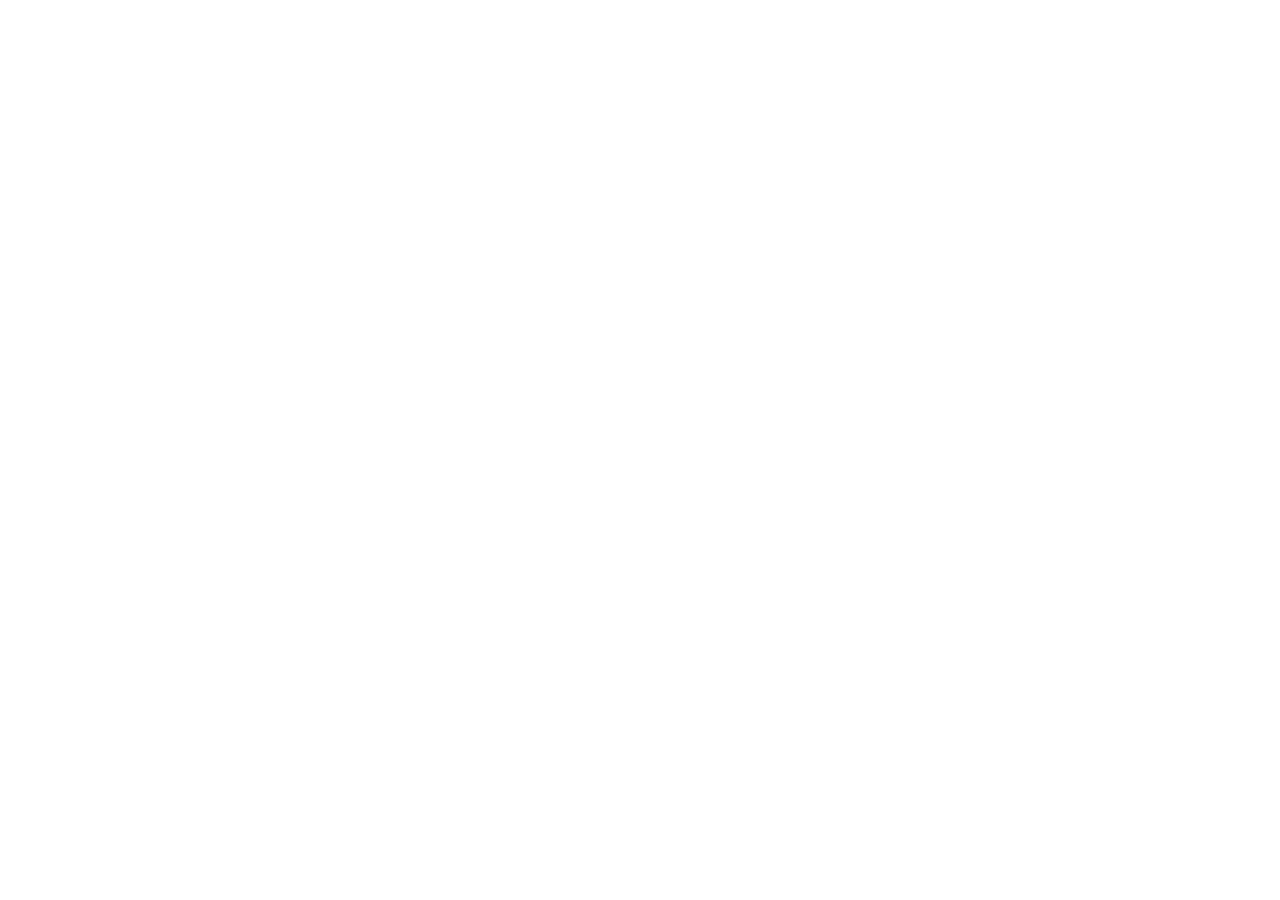
==== index.html @ 47b86189 "css선택자" ====
<!doctype html>
<html lang="ko">
  <head>
    <meta charset="UTF-8" />
    <meta name="viewport" content="width=device-width, initial-scale=1.0" />
    <title>CSS 선택자</title>
  </head>
  <body></body>
</html>
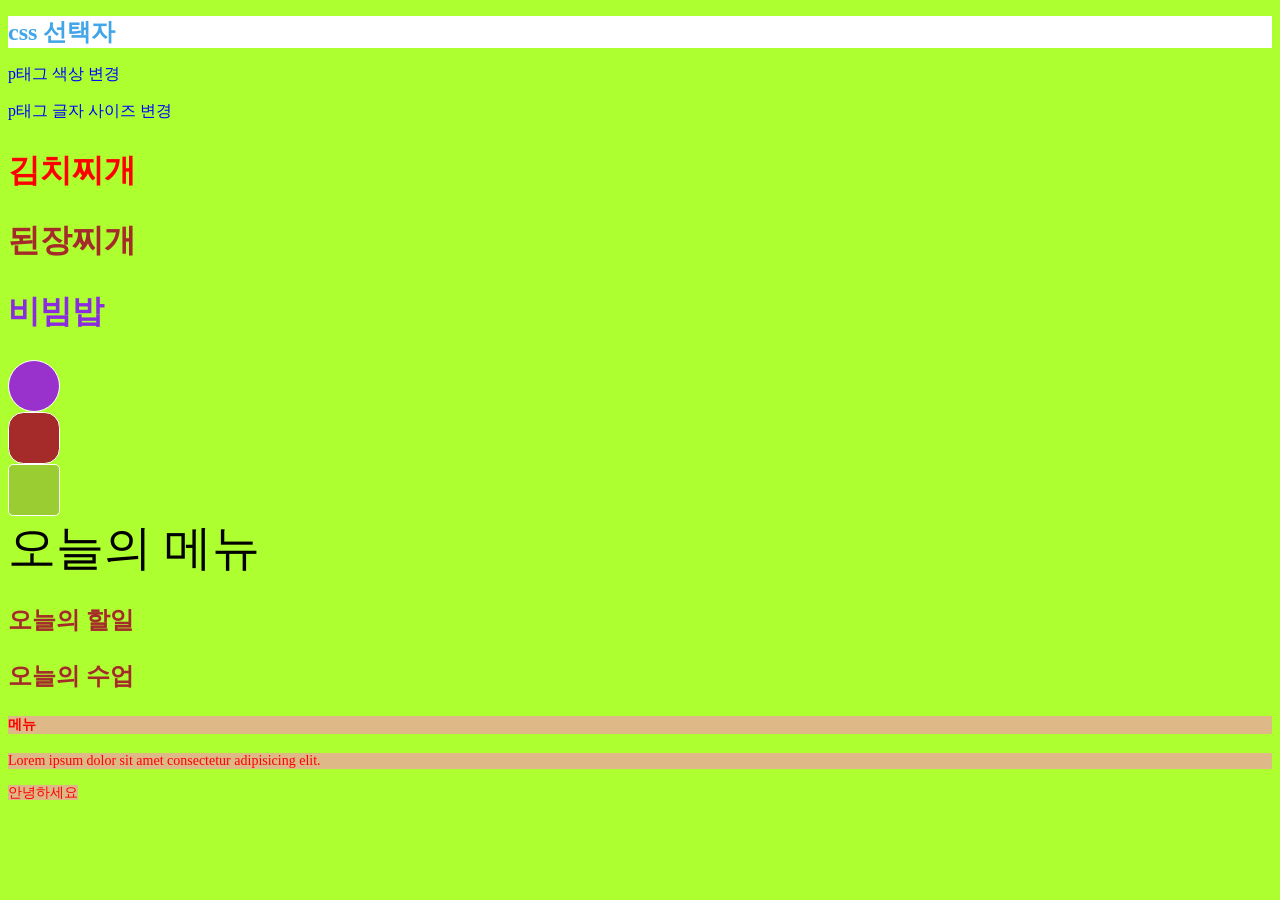
==== commit 37d68164: "css선택자" ====
--- a/index.html
+++ b/index.html
@@ -4,6 +4,26 @@
     <meta charset="UTF-8" />
     <meta name="viewport" content="width=device-width, initial-scale=1.0" />
     <title>CSS 선택자</title>
+    <link rel="stylesheet" href="main.css" />
   </head>
-  <body></body>
+  <body>
+    <h1>css 선택자</h1>
+    <p>p태그 색상 변경</p>
+    <p>p태그 글자 사이즈 변경</p>
+    <h2 class="menu1">김치찌개</h2>
+    <h2 class="menu2">된장찌개</h2>
+    <h2 class="menu3">비빔밥</h2>
+    <div class="box box1"></div>
+    <div class="box box2"></div>
+    <div class="box box3"></div>
+    <span id="title1">오늘의 메뉴</span>
+    <p id="title2">오늘의 할일</p>
+    <h3 id="title2" class="subtitle">오늘의 수업</h3>
+    <!--여러 선택자 한번에-->
+    <h4>메뉴</h4>
+    <p class="desc">
+      Lorem ipsum dolor sit amet consectetur adipisicing elit.       
+    </p>
+    <span class="smallTitle">안녕하세요</span>
+  </body>
 </html>
--- a/main.css
+++ b/main.css
@@ -0,0 +1,56 @@
+/* 태그선택자 */
+body {
+  background-color: greenyellow;
+}
+h1 {
+  color: rgb(66, 165, 231);
+  font-size: 24px;
+  background-color: white;
+}
+p {
+  color: blue;
+}
+h2 {
+  font-size: 32px;
+}
+.menu1 {
+  color: red;
+}
+.menu2 {
+  color: brown;
+}
+.menu3 {
+  color: blueviolet;
+}
+.box {
+  width: 50px;
+  height: 50px;
+  background-color: gray;
+  border: 1px solid white;
+}
+.box1 {
+  background-color: darkorchid;
+  border-radius: 50%;
+}
+.box2 {
+  background-color: brown;
+  border-radius: 30%;
+}
+.box3 {
+  background-color: yellowgreen;
+  border-radius: 10%;
+}
+#title1 {
+  font-size: 48px;
+}
+#title2 {
+  color: brown;
+  font-size: 24px;
+  font-weight: bold;
+}
+h4, .desc, .smallTitle {
+  font-size: 14px;
+  color: red;
+  background-color: burlywood;
+  font-weight: 600px;
+}
